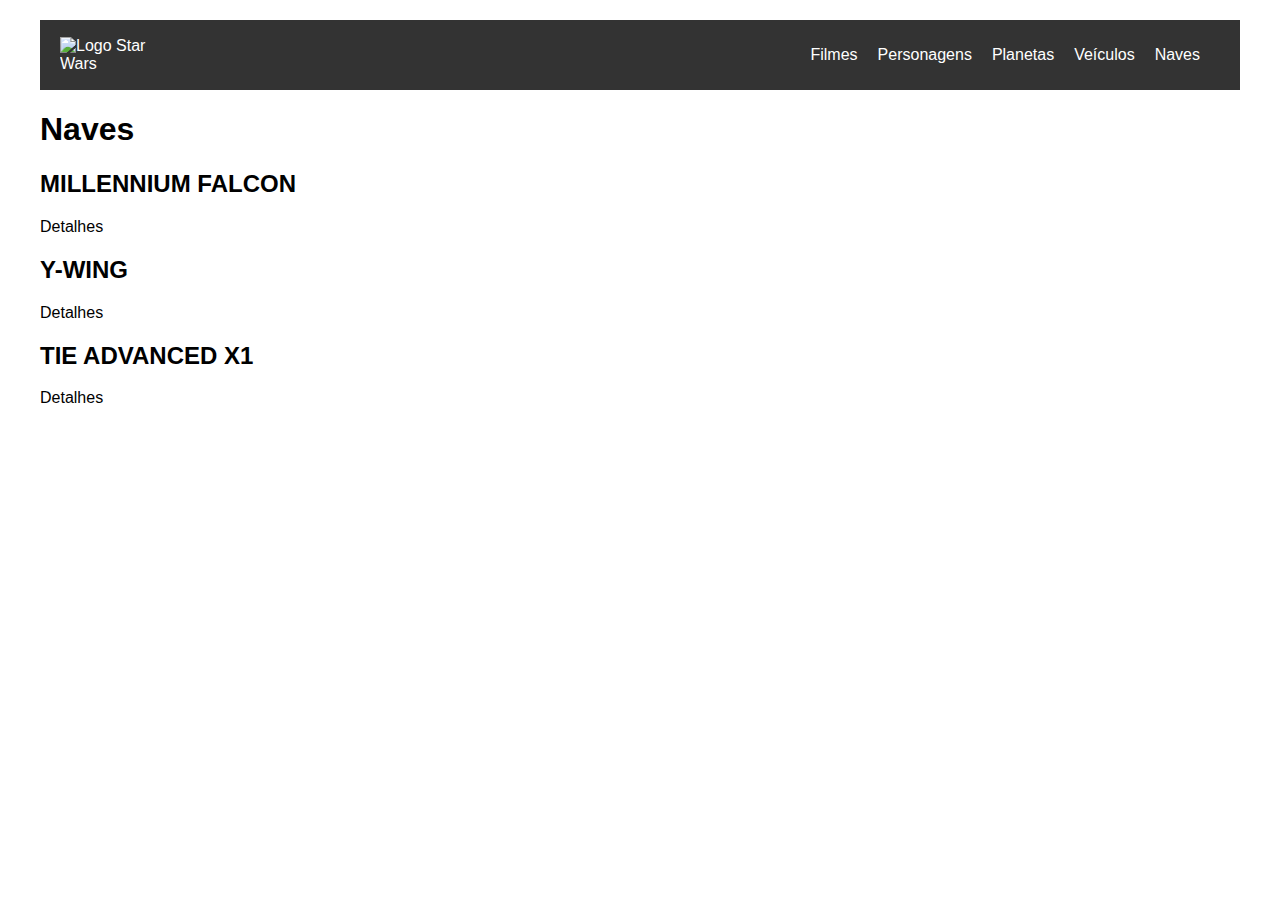
==== naves.html @ 186fcb9f "PrimeiroCommit" ====
<!DOCTYPE html>
<html lang="en">

<head>
    <meta charset="UTF-8">
    <meta name="viewport" content="width=device-width, initial-scale=1.0">
    <link rel="stylesheet" href="Styles/personagens.css">
    <title>Filmes</title>
</head>

<body>
    <div class="container">
        <header>
            <div class="logo">
                <img src="logo.png" alt="Logo Star Wars">
            </div>
            <nav>
                <ul>
                    <li><a href="index.html">Filmes</a></li>
                    <li><a href="personagens.html">Personagens</a></li>
                    <li><a href="planetas.html">Planetas</a></li>
                    <li><a href="veiculos.html">Veículos</a></li>
                    <li><a href="naves.html">Naves</a></li>
                </ul>
            </nav>
        </header>
        <main>
            <h1>Naves</h1>
            <div class="naves">
                <h2>MILLENNIUM FALCON</h2>
                <p>Detalhes</p>
            </div>
            <div class="naves">
                <h2>Y-WING</h2>
                <p>Detalhes</p>
            </div>
            <div class="naves">
                <h2>TIE ADVANCED X1</h2>
                <p>Detalhes</p>
            </div>
        </main>
    </div>
</body>

</html>
---- Styles/personagens.css ----
body {
    font-family: Arial, sans-serif;
    margin: 0;
    padding: 0;
}

.container {
    max-width: 1200px;
    margin: 0 auto;
    padding: 20px;
}

header {
    display: flex;
    justify-content: space-between;
    align-items: center;
    background-color: #333;
    color: white;
    padding: 10px 20px;
}

.logo img {
    max-width: 100px;
}

nav ul {
    list-style-type: none;
    display: flex;
}

nav ul li {
    margin-right: 20px;
}

nav ul li a {
    color: white;
    text-decoration: none;
}

main {
    margin-top: 20px;
}

.personagens {
    margin-bottom: 20px;
}
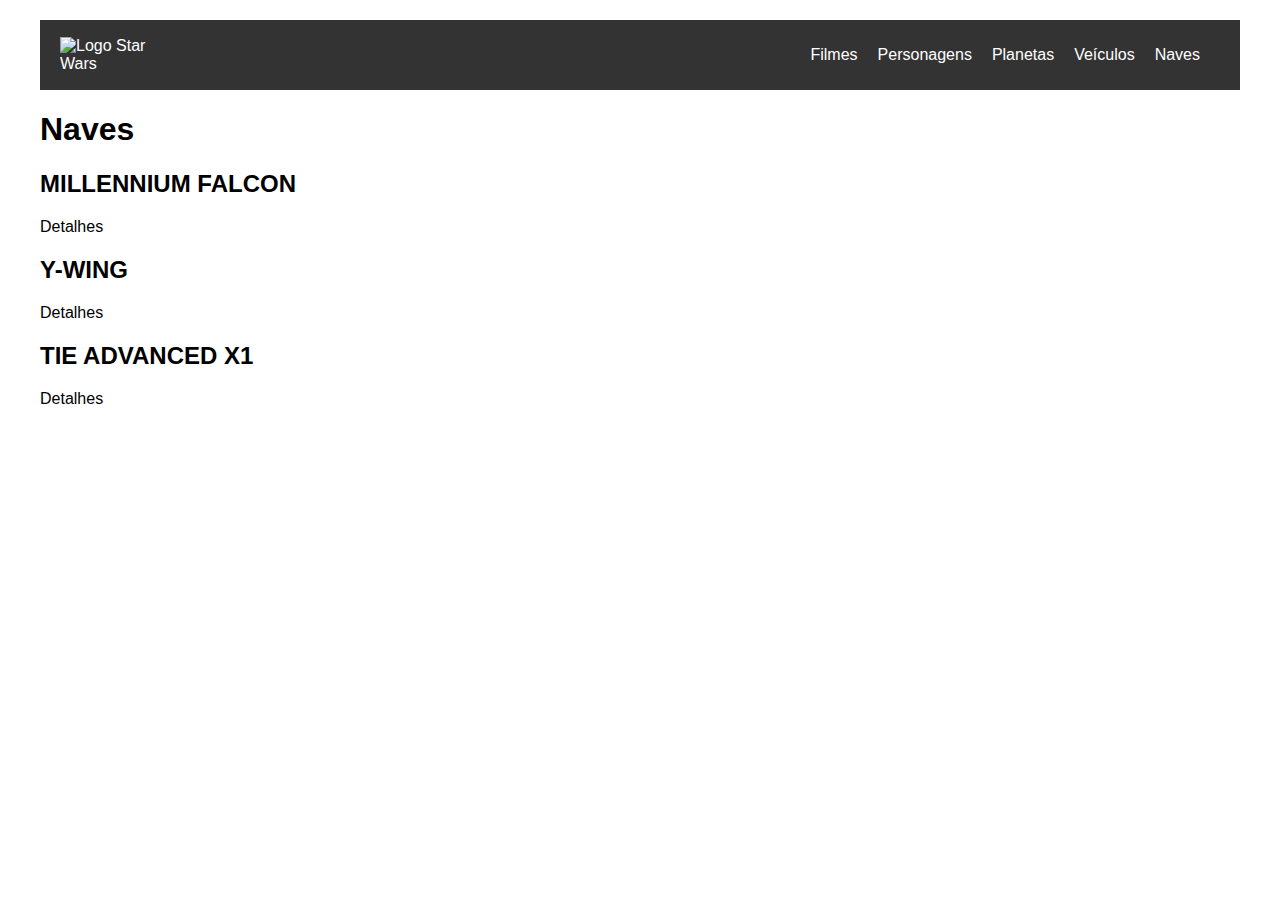
==== commit 11b19f18: "Mudança pasta Styles para css" ====
--- a/naves.html
+++ b/naves.html
@@ -4,7 +4,7 @@
 <head>
     <meta charset="UTF-8">
     <meta name="viewport" content="width=device-width, initial-scale=1.0">
-    <link rel="stylesheet" href="Styles/personagens.css">
+    <link rel="stylesheet" href="css/naves.css">
     <title>Filmes</title>
 </head>
 
--- a/css/naves.css
+++ b/css/naves.css
@@ -0,0 +1,46 @@
+body {
+    font-family: Arial, sans-serif;
+    margin: 0;
+    padding: 0;
+}
+
+.container {
+    max-width: 1200px;
+    margin: 0 auto;
+    padding: 20px;
+}
+
+header {
+    display: flex;
+    justify-content: space-between;
+    align-items: center;
+    background-color: #333;
+    color: white;
+    padding: 10px 20px;
+}
+
+.logo img {
+    max-width: 100px;
+}
+
+nav ul {
+    list-style-type: none;
+    display: flex;
+}
+
+nav ul li {
+    margin-right: 20px;
+}
+
+nav ul li a {
+    color: white;
+    text-decoration: none;
+}
+
+main {
+    margin-top: 20px;
+}
+
+.naves {
+    margin-bottom: 20px;
+}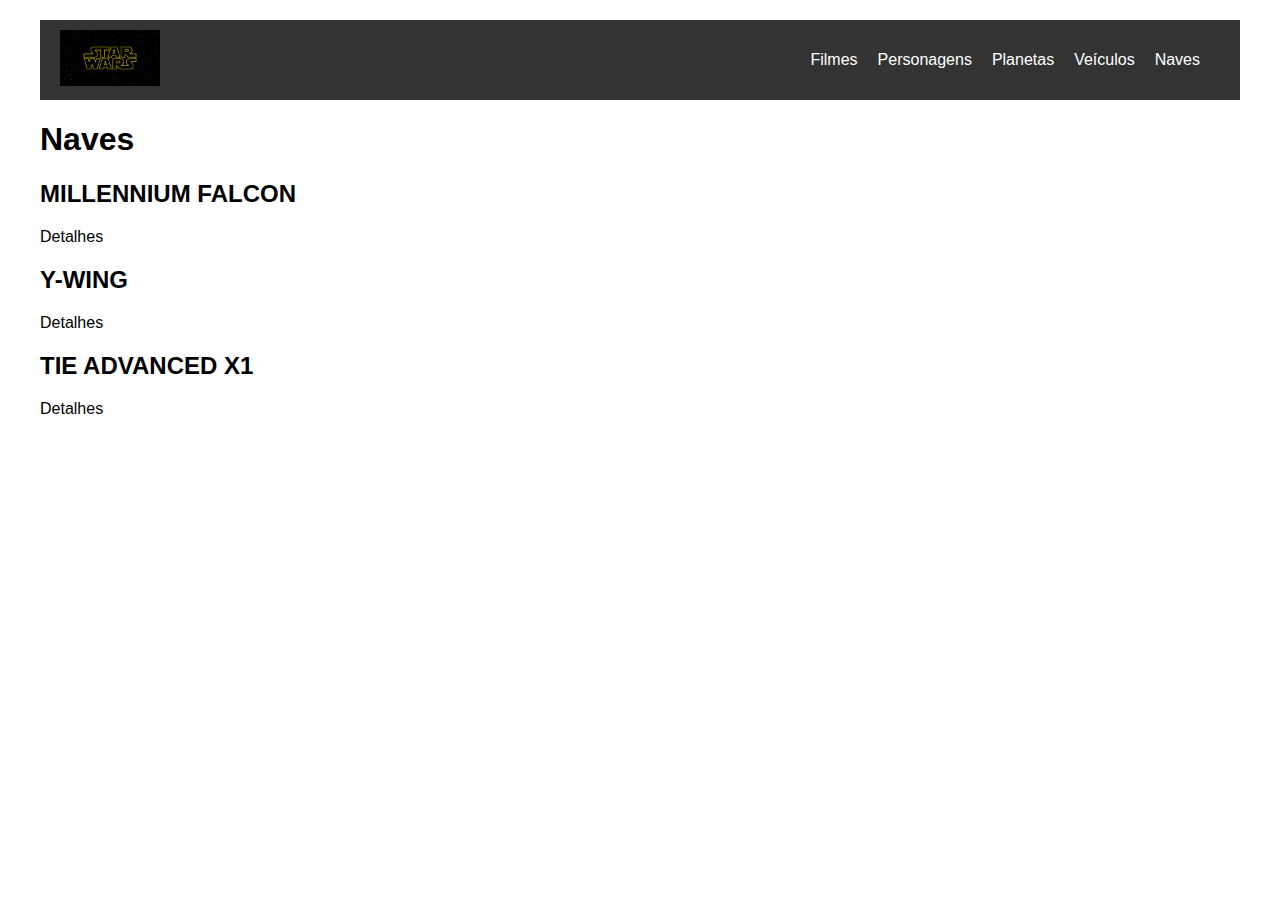
==== commit 6aecdf41: "1" ====
--- a/naves.html
+++ b/naves.html
@@ -5,14 +5,14 @@
     <meta charset="UTF-8">
     <meta name="viewport" content="width=device-width, initial-scale=1.0">
     <link rel="stylesheet" href="css/naves.css">
-    <title>Filmes</title>
+    <title>Naves</title>
 </head>
 
 <body>
     <div class="container">
         <header>
             <div class="logo">
-                <img src="logo.png" alt="Logo Star Wars">
+                <img src="imagens/logo.png" alt="Logo Star Wars">
             </div>
             <nav>
                 <ul>
